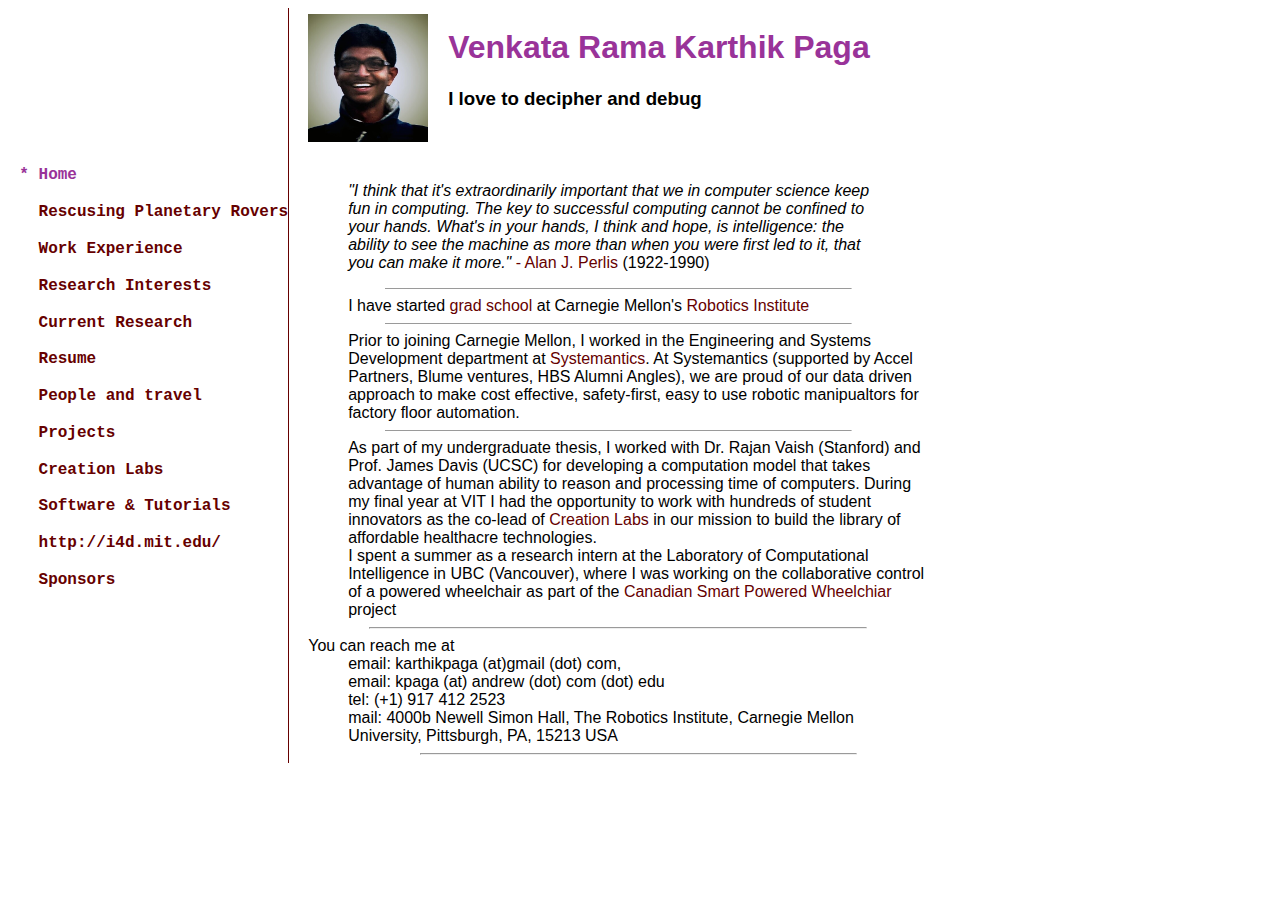
==== index.html @ a5203485 "UBC internship update" ====
<!DOCTYPE HTML PUBLIC "-//IETF//DTD HTML//EN">
<html> <head>

<style type="text/css">
body {
  background: #ffffff;
  font-family: Verdana, Arial, Helvetica, sans-serif;
  font-size: 16px;
  color: #000000;
}
h1 {
  color: #993399;
  font-family: Arial,Helvetica,sans-serif;
  font-size: 24pt;
  font-weight: bold;
  line-height: 120%;
}
pre {
  margin: 0cm 0cm 0.5cm 0.3cm;
  font-family: "Courier New",Courier,monospace;
  font-size: 12pt;
  font-weight: bold;
  color: #993399;
}

h2.separator {
  margin-bottom: 0px;
  border-bottom: 2px solid #999999;
  font-size: 20px;
}
h3.separator {
  margin-bottom: 0px;
  border-bottom: 2px solid #99cc99;
}
h4.separator {
  margin-bottom: 0px;
  border-bottom: 2px solid #99cc99;
}
h5.separator {
  margin-bottom: 0px;
  border-bottom: 2px solid #99cc99;
}
h6.separator {
  margin-bottom: 0px;
  border-bottom: 2px solid #99cc99;
}
img {
  border: 0px;
}
a:hover {
  color: #660000;
  background: #ffee99;
  text-decoration: underline;
}
a:link {
  color: #660000;
  text-decoration: none;
}
a:visited {
  color: #660000;
  text-decoration: none;
}

table.itemlist {
  /* border-top: 1px solid #000000; */
  padding-top: 0px;
  margin-top: 4px;
font-size: 16px;
}

p {
  margin-top: 0;
  margin-bottom: 0;
font-size: 18px;
color:: #000000
}
address {
  line-height: 120%;
  font-family: Arial, Courier,monospace;
  margin-top: 0cm;
  font-size: 8pt;
  margin-bottom: 0.2cm;
  font-style: small;
}
</style>

<title>Karthik Paga's Home Page</title>

    <meta content="Homepage of Venkata Rama KARTHIK Paga" name="description">
    <meta content="Venkata Rama Karthik Paga" name="author">
  </head>
  <body>
    <table style="text-align: left; height: 475px;" border="0" cellpadding="0" cellspacing="0">
      <tbody>
        <tr>
          <td style="vertical-align: top; width: 190px;">
            <table style="text-align: left;" border="0" cellpadding="0" cellspacing="0">
              <tbody>
                <tr>
                  <td style="vertical-align: top; height: 140px;"><br>
                  </td>
                </tr>
              </tbody>
            </table>
            <br>
            <pre>* Home</pre>
	    <pre>  <a href="http://mrsdprojects.ri.cmu.edu/2017teami/">Rescusing Planetary Rovers</a></pre>
	    <pre>  <a href="systemantics_kpaga.htm">Work Experience</a></pre>
            <pre>  <a href="interests.html">Research Interests</a></pre>
            <pre>  <a href="research.html">Current Research</a></pre>
            <pre>  <a href="bio.html">Resume</a></pre>
            <pre>  <a href="blog.html">People and travel</a></pre>
            <pre>  <a href="pprojects.html">Projects</a></pre>
            <pre>  <a href="clab.html">Creation Labs</a>  <br><br>  <a href="tutorials.html">Software & Tutorials</a></pre>
            <pre>  <a href="http://i4d.mit.edu/">http://i4d.mit.edu/</a></pre>
            <pre>  <a href="organizations.html">Sponsors</a></pre>
          </td>
          <td style="width: 1px; background-color: rgb(102, 0, 0); vertical-align: top;"><br>
          </td>
          <td style="width: 19px;"> <br>
          </td>
          <td style="width: 620px;">
            <table border="0" cellpadding="0" cellspacing="0">
              <tbody>
                <tr>
                  <td style="width: 140px; height: 140px;"> <img style="width: 120px; height: 128px;"
                      alt="Karthik Paga"
                      src="Karthik-Paga.jpg"><br>
                  </td>
                  <td>
                    <h1>Venkata Rama Karthik Paga</h1>
                    <h3>I love to decipher and debug</h3>
                  </td>
                </tr>
              </tbody>
            </table>
<link rel="icon" 
      type="image/png" 
      href="Karthik-Paga.jpg">
</head>
<br>

<body>

<!--<p>"My next trick ladies and gentlemen".  </p>
<p> >> Not everyday that you get to design, build and deploy robots.  Project Engineer at  <a href= "https://angel.co/systemantics">Systemantics India Pvt. Ltd.</a> The history behind the incorporation of this company is amazing. Did you know that Systemantics has been providing technical and engineering solutions for more than 20 years now. </p>
<p> Funelled my esearch interests into robot manipulaitons, kinematica and dynamics, motion planning and trajectory planning (love it!), SLAM (really important!)</p>
<p> >> Started training to inch closer to my 10k run goals. Thanks Jagge! </p> 
<p> >> "Innovation happens right at the intersection of various disciplines". Pretty convinced that the technology in industial robots would have much wider impact on healthcare and medical diagnostics.</p>
<p> >>@arxv: Although a technical education in mechanical engineering was the sought out degree, the people and activities in school have circumscribed me with an interdisciplinary education. Being a recipient of a merit degree is fulfilling, but it was only a sneak-peak into the depths of engineering and technology; positive social impact. Looking forward to commence the graduate studies at University of Michigan, Robotics Institute. Go Blue!</p> >
<p> >>@arxv: I am a Senior Student at VIT University, pursuing my bachelors in mechanical engineering.  My current research focuses on autonomous navigation of mobile indoor robots.  I wish to develop machines/ devices which can relate an active engagement between humans and machines, driven towards positive social impact. </p> -->
<p>
<blockquote cite="http://en.wikipedia.org/wiki/Alan_Perlis">
<i>"I think that it's extraordinarily important that we in computer science keep fun in computing.
The key to successful computing cannot be confined to your hands.
What's in your hands, I think and hope, is intelligence: the ability to see the machine as more than when you were first led to it, that you can make it more."
</i><a href= "http://en.wikipedia.org/wiki/Alan_Perlis"> - Alan J. Perlis</a> (1922-1990)
</blockquote>
	<HR size = 1 width = "75%">
</p>
<section>	
<p>
<dd>I have started <a href ="http://mrsdprojects.ri.cmu.edu/2017teami/">grad school</a> at Carnegie Mellon's <a href= "https://www.ri.cmu.edu/ri-people/karthik-paga/">Robotics Institute</a><br>
</a></p>
</section>
	      <HR size = 1 width = "75%">
<section>
<p>
<dd>Prior to joining Carnegie Mellon, I worked in the Engineering and Systems Development department at <a href = "systemantics.com">Systemantics</a>. At Systemantics (supported by Accel Partners, Blume ventures, HBS Alumni Angles), we are proud of our data driven approach to make cost effective, safety-first, easy to use robotic manipualtors for factory floor automation.<br>
</a></p>
</section>
	      <HR size = 1 width = "75%">
<section>
<p>
<dd>As part of my undergraduate thesis, I worked with Dr. Rajan Vaish (Stanford) and Prof. James Davis (UCSC) for developing a computation model that takes advantage of human ability to reason and processing time of computers. During my final year at VIT I had the opportunity to work with hundreds of student innovators as the co-lead of <a href= "http://pagakarthik.github.io/clab.html">Creation Labs</a> in our mission to build the library of affordable healthacre technologies. </a>
<dd>I spent a summer as a research intern at the Laboratory of Computational Intelligence in UBC (Vancouver), where I was working on the collaborative control of a powered wheelchair as part of the <a href= "www.canwheel.org">Canadian Smart Powered Wheelchiar</a> project <br>
</a></p>
</section>	
<HR size = 2 width = "80%">
		   <dt> You can reach me at
         <dd> email: karthikpaga (at)gmail (dot) com,</a>
         <dd> email: kpaga (at) andrew (dot) com (dot) edu</a>
   		   <!--<dd> email: paga (at) cs (dot) ubc (dot) ca,</a> 
   		   <dd> email: venkata (dot) makarthikpaga2011 (at) vit (dot) ac (dot) in</a>-->
      	 	   <dd> tel: (+1) 917 412 2523
          <dd> mail: 4000b Newell Simon Hall, The Robotics Institute, Carnegie Mellon University, Pittsburgh, PA, 15213 USA</a>
   		   <!--<dd> mail: H-356, John F Kennedy Block, VIT University, Vellore, TN-632014-->


</body>
<!--
<table width=100%>
<td> 

<p>For those interested in experimenting the Point cloud library over ROS for robot perception on topics
 such as, euclidean cluster extarction, object pose estimation, sementation (minicut etc.) etc., I have published:

<h4><a href="https://github.com/pagakarthik/perception_pcl/tree/hydro-devel">The ROS tutorials for real time 3D point cloud processing</a></h4>

<p>I will soon update the wiki and tutorial demonstrating a  consolidated pipeline which can ease the simple tasks in robot perception (hobby projects) to identify the object and lablel each in the scene, segmentation, extract features or centroid estimation. These tutorials cover the modules which would form the robot perception tree. Individual explanations have been authored and well documented in their respective tutorials @ http://pointcloud.org. (comments included in respectice source scripts as well) --Happy Robot(ifying)--
</p>
</td>
<td><img src="pcl_logo.png" alt="Point cloud Library" style="width:125px;height:75px"></td>
<td><img src="ROS_logo.png" alt="Robot Operating System" style="width:125px;height:50px"></td>

</table>


<HR size = 2 width = "75%">


<h3>Capstone Project</h3>
<h4>Abstract</h4>
<p>Mobile robots (smart powered wheelchairs) for indoor navigation offer the possibility of
enhanced mobility to a large and growing population (most notably older adults), and a key
feature of such a chair is obstacle recognition and avoidance. Sensors are required to detect
nearby obstacles; however, complete sensor coverage of the immediate neighborhood is
challenging for reasons including financial, computational, aesthetic, user identity and sensor
reliability. However, direct modeling and control of commercial wheelchairs is not possible
because of proprietary internals and interfaces (standard CANBUS protocols). In this work we
design a dynamic egocentric occupancy map which maintains information about local obstacles
even when they are outside the field of view of the sensor system on the basis of a probabilistic
mapping scheme, thus serving as a task specific module. The end result of the SLAM algorithm
is an egocentric polar occupancy grid map published as a point cloud.
</p>
<p>Keywords: information agglomeration matrix, recursive state
estimation, obstacle detection, map estimation without full sensor coverage, bayes filter
algorithm, markov assumption. </p>
<p><a href="summary_of_work.pdf"> Copy of the design report</a>
</p>
This project extends 
"A risk assessment infrastructure for powered wheelchair motion commands without full sensor coverage" work done by Pouria Talebifard et al.,  presented at <a href="https://ras.papercept.net/conferences/conferences/IROS14/program/IROS14_ContentListWeb_4.html"> IROS 2014, Chicago</a>
<HR size = 2 width = "75%">
<h4>Validation</h4>
<table width=100%>
<td>
The first image (left) describes an indoor navigation scene, a static obstacle (blue recycling bin) in the mid way of the robot. The 2nd image (right) depicts (the map) the same scene as perceived by the robot. We can infer that the map generated is a close representation of the ground truth and the algorithm performs well at classifying the navigable space, obstacles and the occluded region. 
<p>The spectral color of each node in the map represents a quantitative value (Belief) which indicates the region around the node to be navigable. Higher the value, greater the likelihood for the region to be obstacle free. 
<p>VIBGYOR: violet-> not navigable...yellow-> equally likely...red-> navigable 
<td><img src="scene.png" alt="original scene" style="width:550px;height:500px"></td>
<td><img src="d1.png" alt="Dynamic Egocentric map" style="width:550px;height:500px"></td>

</table>

<HR size = 2 width = "75%">
<h3> ROBOTS :) </h3>
<table width=100%>
<td> 

Personal and Assistive Robot: Smart powered Wheelchair: Collaborative control (or) shared control policy
<a href= "http://www.canwheel.ca/our-research/current-projects/project-iii/">CanWheel</a> 

</td>
<td><img src="paga.jpg" alt="original scene" style="width:350px;height:300px"></td>
<td> 

PR2 : Personal robot: Research robot 
<a href= "http://caris.mech.ubc.ca/research/experiments/#matthew">Charlie</a> 

</td>
<td><img src="charlie.jpg" alt="PR2" style="width:350px;height:300px"></td>
</table>

<HR size = 2 width = "75%">

<p>
<h2>Suggested Readings: Robotics and Computational intelligence</h2>
<b>
<p>* <a href="http://robots.stanford.edu/papers/thrun.iros01-occmap.pdf">Occupancy Grids, a wonderful reading for beginners (S.Thrun @CMU)</a></p>
<p>* Probablistic Robotics by Wolfram Burgard, Dieter Fox, and Sebastian Thrun</p>
<p>* Springer Handbook of Robotics, editors: Bruno Siciliano, Oussama Khatib </p>
<p>* Handbook of Machine Vision, edited by Alexander Hornberg </p>
<p>* The Bayes Tree: An Algorithmic Foundation for
Probabilistic Robot Mapping, authors: Michael Kaess, Viorela Ila, Richard Roberts and Frank Dellaert</p>
<h4>Discussions</h4>
	<a href="http://www.cs.ubc.ca/nest/lci/robuds/">Robuddies Reading Group [June-August]</a>
</b>
</p>
<p>
<h3>Tutorials</h3>
<b>
* <a href="http://wiki.ros.org/pcl/Tutorials">updated PCl Wiki for ROS_hydro (work done with the Neil Traft and team as part of the PR2-hackathon)</a>
* <a href="https://github.com/pagakarthik/perception_pcl/tree/hydro-devel/pcl_ros_hydro">PCl tutorials for ROS_hydro</a>
</b>
</p>
<HR size = 2 width = "75%">
<p>
<h3>Interesting projects driven towards positive social impact :)</h4>
<b>
<p>Low cost digital microscope wiht fully automated stage, serves the basic purpose of digital microscope. 
 <a href="http://www.instructables.com/id/Low-cost-digital-microscope-with-automated-slide-m/">Instructables</a></p>
<p>Affordable Audio Tactile Speech aids for the deaf and hearing impaired
 <a href="http://i4d.mit.edu/audio-tactile-speech-aids-for-the-deaf-hearing-impaired/">Innovation Centre (http://i4d.mit.edu)</a></p></p>
</b>
</p>
<HR size = 2 width = "75%">

<h2>Organization and Labs</h2>
<p> *<a href="http://www.openprojects.in/">Creation Labs</a></p>
<p> *<a href="http://i4d.mit.edu/">Innovation for Development(http://i4d.mit.edu)</a></p>
<p> *<a href="https://www.cs.ubc.ca/cs-research/lci">Laboratory of Computational Intelligence @UBC,Vancuover</a></p>
<p> *Materials Engineering Laboratory, VIT University Vellore</p>
<p> *<a href="http://makerfest.com/">Maker/ presenter @makerfest_MJFF_2014</a></p>
<p> *<a href="https://www.mitacs.ca/en/programs/globalink/globalink-research-internship">Globalink ambassdor @MITACS</a></p>
<p> *<a href="http://www.thelattice.in/">R&D intern with GLOCAL, medtech team</a></p>
<p> *<a href="http://www.jugaadathon.com/">Jugaadathon~ Proud participant and alumni</a></p>
<p> *<a href="http://www.massgeneralcenterforglobalhealth.org/camtech/">CAMtech</a></p>
<table width=100%>
<td><a href = "http://hackingmedicine.mit.edu/"><img src="http://hackingmedicine.mit.edu/wp-content/uploads/2014/07/blue_logo_large.png" alt="MIT H@cking Medicine" style="width:300px;height:200px"></a></td>
<td><a href = "http://canwheel.org/"><img src="http://med-fom-canwheel.sites.olt.ubc.ca/files/2014/06/canwheel_logo-large.gif" alt="CANWHEEL" style="width:500px;height:200px"></a></td>

<td><a href = "http://www.massgeneralcenterforglobalhealth.org/camtech/"><img src="https://encrypted-tbn0.gstatic.com/images?q=tbn:ANd9GcTdaM_L3_BlHf7dSMj_r0OWhFCwGAN9bqd462QnqmIy1k3S-YVjVQ" alt="CMATech" style="width:500px;height:300px"></a></td>
<!--<td><a href = "http://caris.mech.ubc.ca/"><img src="http://www.sites.mech.ubc.ca/~nshirzad/images/CarisBanner_nosubtitle2.jpg" alt="CARIS Lab @UBC" style="width:400px;height:200px"></a></td> 
</table>

<table width=100%>
<td><a href = "http://ghspl.com/"><img src="http://www.cs.ubc.ca/~shafaei/homepage/images/logoUBC.gif" alt="GLOCAL healthcare" style="width:150px;height:150px"></a></td>
<td><a href = "https://www.cs.ubc.ca/cs-research/lci"><img src="https://www.cs.ubc.ca/sites/default/themes/ubccs/_img/computer-science-logo.png" alt="laboratory of computationl intelligence" style="width:150px;height:150px"></a></td>
<td><a href = "https://www.mitacs.ca/en/programs/globalink"><img src="http://www.sfu.ca/content/sfu/dean-gradstudies/blog/year/2014/02/MitacsGlobalinkMentor/_jcr_content/main_content/image.img.jpg/1391643314542.rendition-small.jpg" alt="Makerfest" style="width:250px;height:200px"></a></td>
<td><a href = "https://www.facebook.com/clabsvit"><img src="http://2.bp.blogspot.com/-l8lRINNRa1A/U1kjQUcNdbI/AAAAAAAAAPE/m_y4oVg81ZM/s1600/blue.png" alt="Creation Labs, VIT" style="width:100px;height:100px"></a></td>
<td><a href = "http://ghspl.com/"><img src="http://ghspl.com/images/logo.jpg" alt="GLOCAL healthcare" style="width:200px;height:100px"></a></td>
<td><a href = "http://i4d.mit.edu/"><img src="http://i4d.mit.edu/wp-content/uploads/2013/04/cropped-innovation-for-development-Logo_min.jpg" alt="Centre for innovation and development" style="width:100px;height:100px"></a></td>

<td><a href = "http://www.makerfest.com/"><img src="http://www.startatsv.com/wp-content/uploads/2013/12/maker_fest_Ah.png" alt="Makerfest" style="width:100px;height:100px"></a></td>
</table>
-->
<HR size = 2 width = "75%">

<!--<address>

<p>
Created 23 October 2014.<br>
Last updated 11 January 2015.<br>

Created and maintained by <a
HREF="http://pagakarthik.github.io/">Karthik Paga</a>.

</address>-->
</body>
</html>
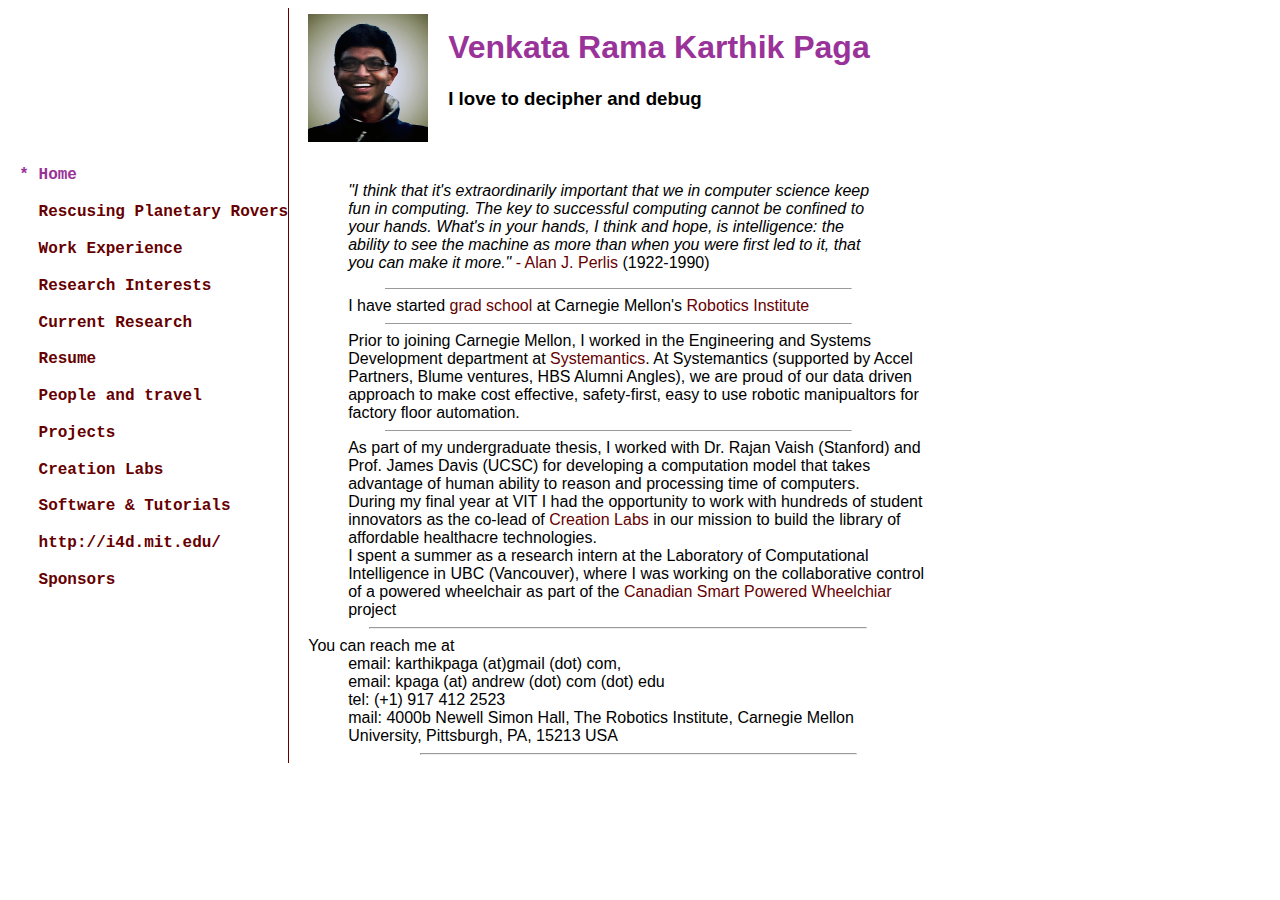
==== commit 4e488635: "breaking the edu part in to few lines" ====
--- a/index.html
+++ b/index.html
@@ -172,7 +172,8 @@
 	      <HR size = 1 width = "75%">
 <section>
 <p>
-<dd>As part of my undergraduate thesis, I worked with Dr. Rajan Vaish (Stanford) and Prof. James Davis (UCSC) for developing a computation model that takes advantage of human ability to reason and processing time of computers. During my final year at VIT I had the opportunity to work with hundreds of student innovators as the co-lead of <a href= "http://pagakarthik.github.io/clab.html">Creation Labs</a> in our mission to build the library of affordable healthacre technologies. </a>
+<dd>As part of my undergraduate thesis, I worked with Dr. Rajan Vaish (Stanford) and Prof. James Davis (UCSC) for developing a computation model that takes advantage of human ability to reason and processing time of computers. </a>
+<dd>During my final year at VIT I had the opportunity to work with hundreds of student innovators as the co-lead of <a href= "http://pagakarthik.github.io/clab.html">Creation Labs</a> in our mission to build the library of affordable healthacre technologies. </a>
 <dd>I spent a summer as a research intern at the Laboratory of Computational Intelligence in UBC (Vancouver), where I was working on the collaborative control of a powered wheelchair as part of the <a href= "www.canwheel.org">Canadian Smart Powered Wheelchiar</a> project <br>
 </a></p>
 </section>	
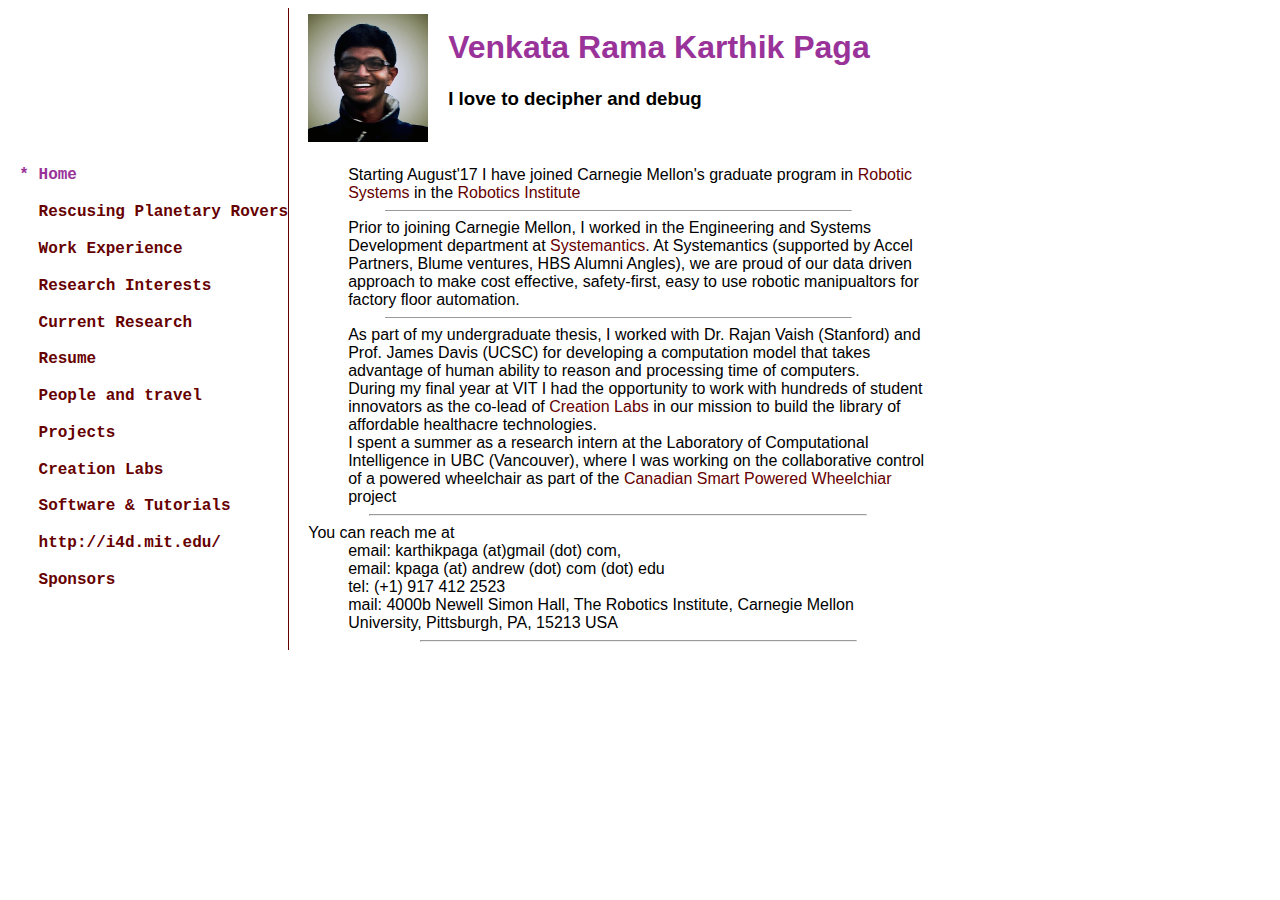
==== commit ff3fd6d2: "formatting line spacing in edu section" ====
--- a/index.html
+++ b/index.html
@@ -150,17 +150,17 @@
 <p> >>@arxv: Although a technical education in mechanical engineering was the sought out degree, the people and activities in school have circumscribed me with an interdisciplinary education. Being a recipient of a merit degree is fulfilling, but it was only a sneak-peak into the depths of engineering and technology; positive social impact. Looking forward to commence the graduate studies at University of Michigan, Robotics Institute. Go Blue!</p> >
 <p> >>@arxv: I am a Senior Student at VIT University, pursuing my bachelors in mechanical engineering.  My current research focuses on autonomous navigation of mobile indoor robots.  I wish to develop machines/ devices which can relate an active engagement between humans and machines, driven towards positive social impact. </p> -->
 <p>
-<blockquote cite="http://en.wikipedia.org/wiki/Alan_Perlis">
+<!--<blockquote cite="http://en.wikipedia.org/wiki/Alan_Perlis">
 <i>"I think that it's extraordinarily important that we in computer science keep fun in computing.
 The key to successful computing cannot be confined to your hands.
 What's in your hands, I think and hope, is intelligence: the ability to see the machine as more than when you were first led to it, that you can make it more."
 </i><a href= "http://en.wikipedia.org/wiki/Alan_Perlis"> - Alan J. Perlis</a> (1922-1990)
 </blockquote>
-	<HR size = 1 width = "75%">
+	<HR size = 1 width = "75%">-->
 </p>
 <section>	
 <p>
-<dd>I have started <a href ="http://mrsdprojects.ri.cmu.edu/2017teami/">grad school</a> at Carnegie Mellon's <a href= "https://www.ri.cmu.edu/ri-people/karthik-paga/">Robotics Institute</a><br>
+<dd>Starting August'17 I have joined Carnegie Mellon's graduate program in <a href="http://mrsd.ri.cmu.edu/">Robotic Systems</a> in the <a href= "https://www.ri.cmu.edu/ri-people/karthik-paga/">Robotics Institute</a><br>
 </a></p>
 </section>
 	      <HR size = 1 width = "75%">
@@ -173,7 +173,9 @@
 <section>
 <p>
 <dd>As part of my undergraduate thesis, I worked with Dr. Rajan Vaish (Stanford) and Prof. James Davis (UCSC) for developing a computation model that takes advantage of human ability to reason and processing time of computers. </a>
+<dd> </a>
 <dd>During my final year at VIT I had the opportunity to work with hundreds of student innovators as the co-lead of <a href= "http://pagakarthik.github.io/clab.html">Creation Labs</a> in our mission to build the library of affordable healthacre technologies. </a>
+<dd> </a>
 <dd>I spent a summer as a research intern at the Laboratory of Computational Intelligence in UBC (Vancouver), where I was working on the collaborative control of a powered wheelchair as part of the <a href= "www.canwheel.org">Canadian Smart Powered Wheelchiar</a> project <br>
 </a></p>
 </section>	
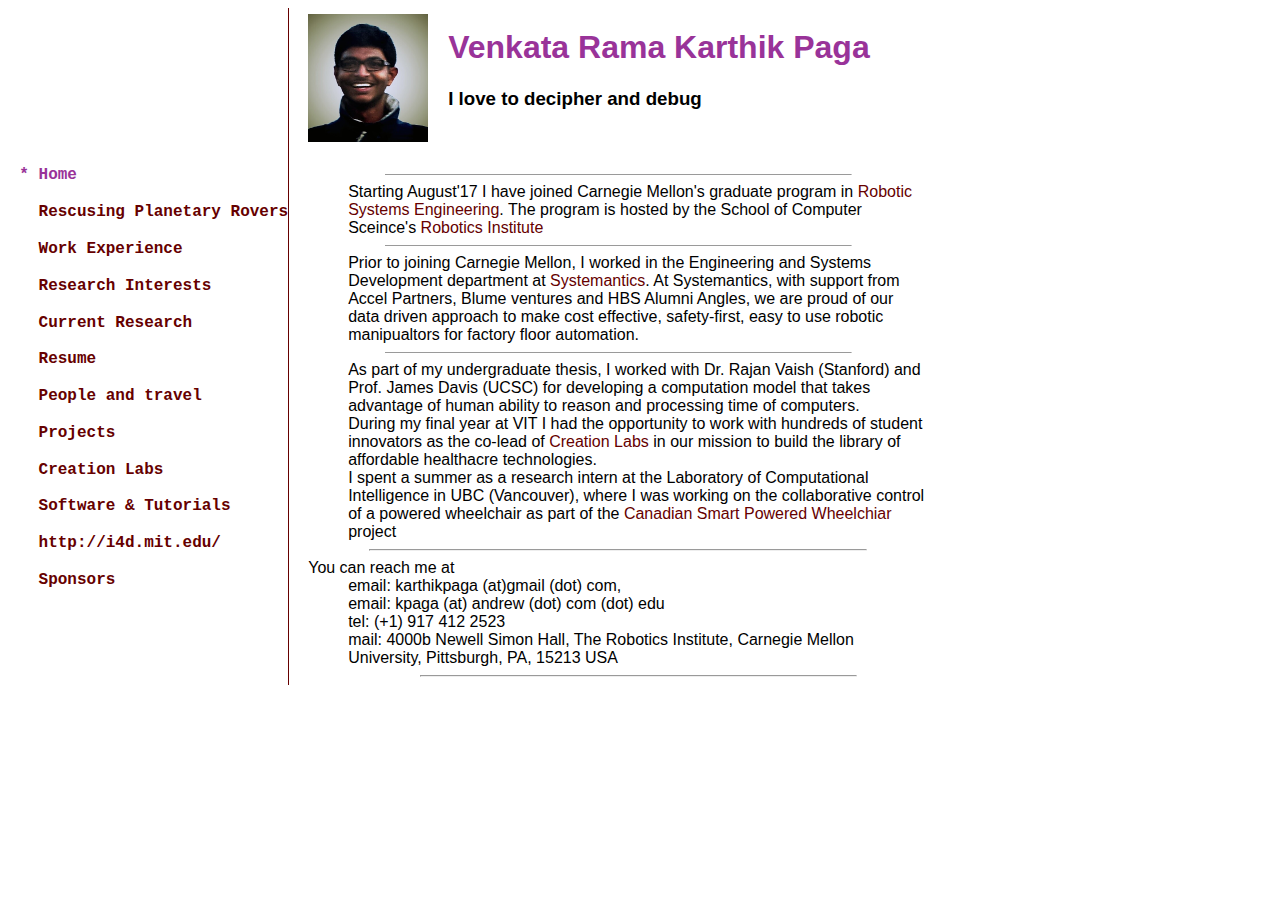
==== commit bf90f471: "CMU and edu formatting" ====
--- a/index.html
+++ b/index.html
@@ -155,27 +155,27 @@
 The key to successful computing cannot be confined to your hands.
 What's in your hands, I think and hope, is intelligence: the ability to see the machine as more than when you were first led to it, that you can make it more."
 </i><a href= "http://en.wikipedia.org/wiki/Alan_Perlis"> - Alan J. Perlis</a> (1922-1990)
-</blockquote>
-	<HR size = 1 width = "75%">-->
+</blockquote>-->
+	<HR size = 1 width = "75%">
 </p>
 <section>	
 <p>
-<dd>Starting August'17 I have joined Carnegie Mellon's graduate program in <a href="http://mrsd.ri.cmu.edu/">Robotic Systems</a> in the <a href= "https://www.ri.cmu.edu/ri-people/karthik-paga/">Robotics Institute</a><br>
+<dd>Starting August'17 I have joined Carnegie Mellon's graduate program in <a href="http://mrsd.ri.cmu.edu/">Robotic Systems Engineering</a>. The program is hosted by the School of Computer Sceince's <a href= "https://www.ri.cmu.edu/ri-people/karthik-paga/">Robotics Institute</a><br>
 </a></p>
 </section>
 	      <HR size = 1 width = "75%">
 <section>
 <p>
-<dd>Prior to joining Carnegie Mellon, I worked in the Engineering and Systems Development department at <a href = "systemantics.com">Systemantics</a>. At Systemantics (supported by Accel Partners, Blume ventures, HBS Alumni Angles), we are proud of our data driven approach to make cost effective, safety-first, easy to use robotic manipualtors for factory floor automation.<br>
+<dd>Prior to joining Carnegie Mellon, I worked in the Engineering and Systems Development department at <a href = "systemantics.com">Systemantics</a>. At Systemantics, with support from Accel Partners, Blume ventures and HBS Alumni Angles, we are proud of our data driven approach to make cost effective, safety-first, easy to use robotic manipualtors for factory floor automation.<br>
 </a></p>
 </section>
 	      <HR size = 1 width = "75%">
 <section>
 <p>
 <dd>As part of my undergraduate thesis, I worked with Dr. Rajan Vaish (Stanford) and Prof. James Davis (UCSC) for developing a computation model that takes advantage of human ability to reason and processing time of computers. </a>
-<dd> </a>
+<dd>          </a>
 <dd>During my final year at VIT I had the opportunity to work with hundreds of student innovators as the co-lead of <a href= "http://pagakarthik.github.io/clab.html">Creation Labs</a> in our mission to build the library of affordable healthacre technologies. </a>
-<dd> </a>
+<dd>          </a>
 <dd>I spent a summer as a research intern at the Laboratory of Computational Intelligence in UBC (Vancouver), where I was working on the collaborative control of a powered wheelchair as part of the <a href= "www.canwheel.org">Canadian Smart Powered Wheelchiar</a> project <br>
 </a></p>
 </section>	
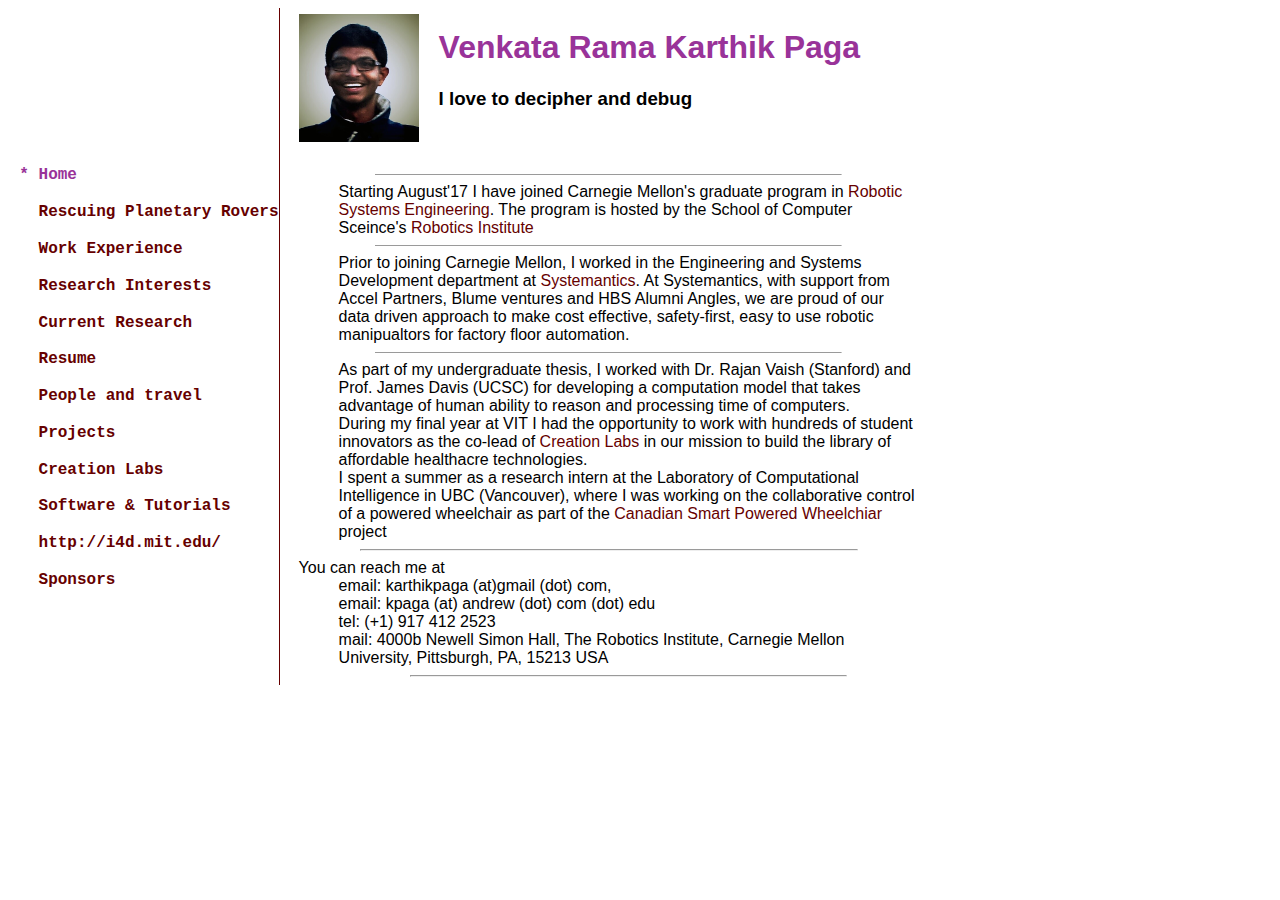
==== commit e67ae653: "spelling mistakes <rescuing>" ====
--- a/index.html
+++ b/index.html
@@ -104,7 +104,7 @@
             </table>
             <br>
             <pre>* Home</pre>
-	    <pre>  <a href="http://mrsdprojects.ri.cmu.edu/2017teami/">Rescusing Planetary Rovers</a></pre>
+	    <pre>  <a href="http://mrsdprojects.ri.cmu.edu/2017teami/">Rescuing Planetary Rovers</a></pre>
 	    <pre>  <a href="systemantics_kpaga.htm">Work Experience</a></pre>
             <pre>  <a href="interests.html">Research Interests</a></pre>
             <pre>  <a href="research.html">Current Research</a></pre>
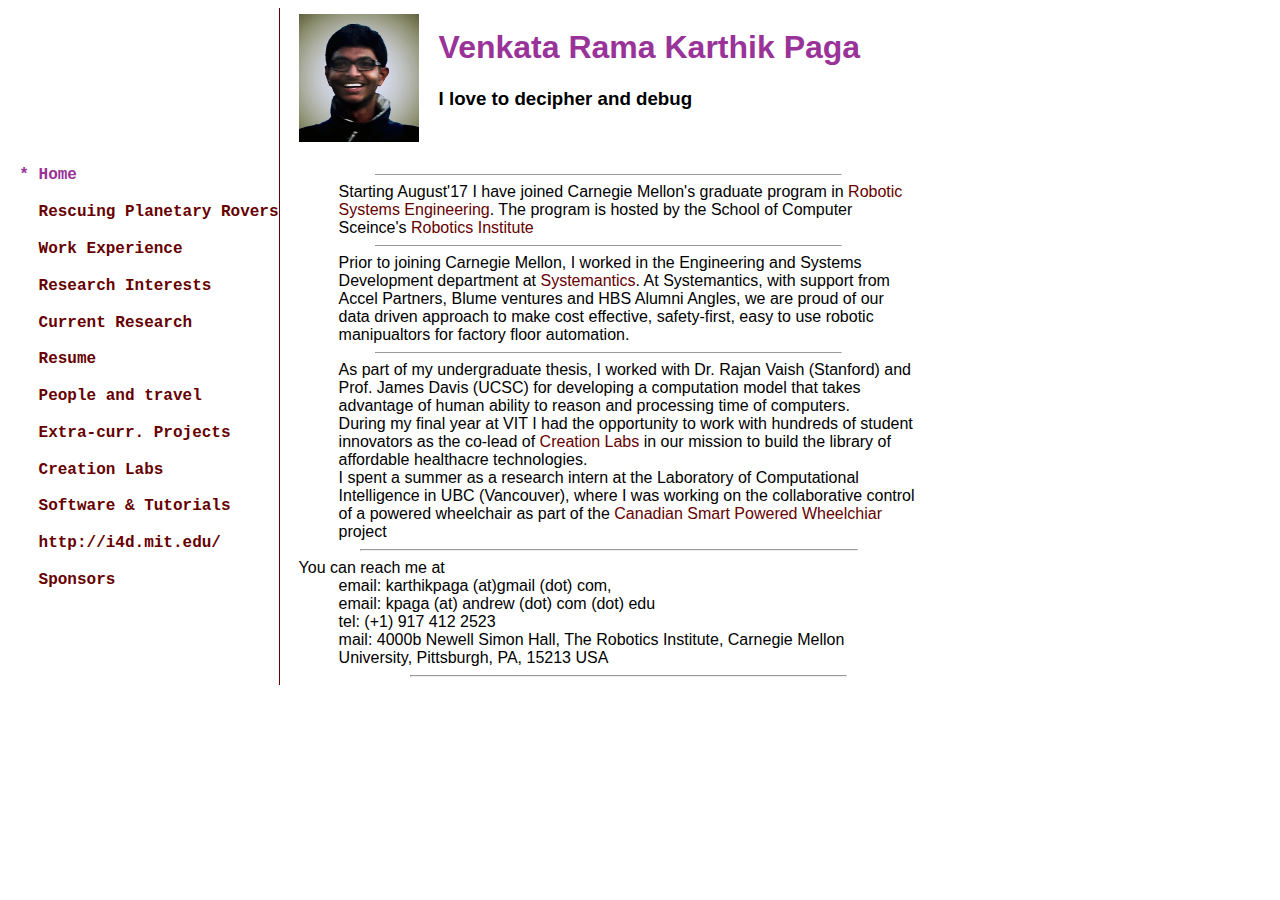
==== commit 6b3aca92: "projects to extra-curricular projects" ====
--- a/index.html
+++ b/index.html
@@ -110,7 +110,7 @@
             <pre>  <a href="research.html">Current Research</a></pre>
             <pre>  <a href="bio.html">Resume</a></pre>
             <pre>  <a href="blog.html">People and travel</a></pre>
-            <pre>  <a href="pprojects.html">Projects</a></pre>
+            <pre>  <a href="projects.html">Extra-curr. Projects</a></pre>
             <pre>  <a href="clab.html">Creation Labs</a>  <br><br>  <a href="tutorials.html">Software & Tutorials</a></pre>
             <pre>  <a href="http://i4d.mit.edu/">http://i4d.mit.edu/</a></pre>
             <pre>  <a href="organizations.html">Sponsors</a></pre>
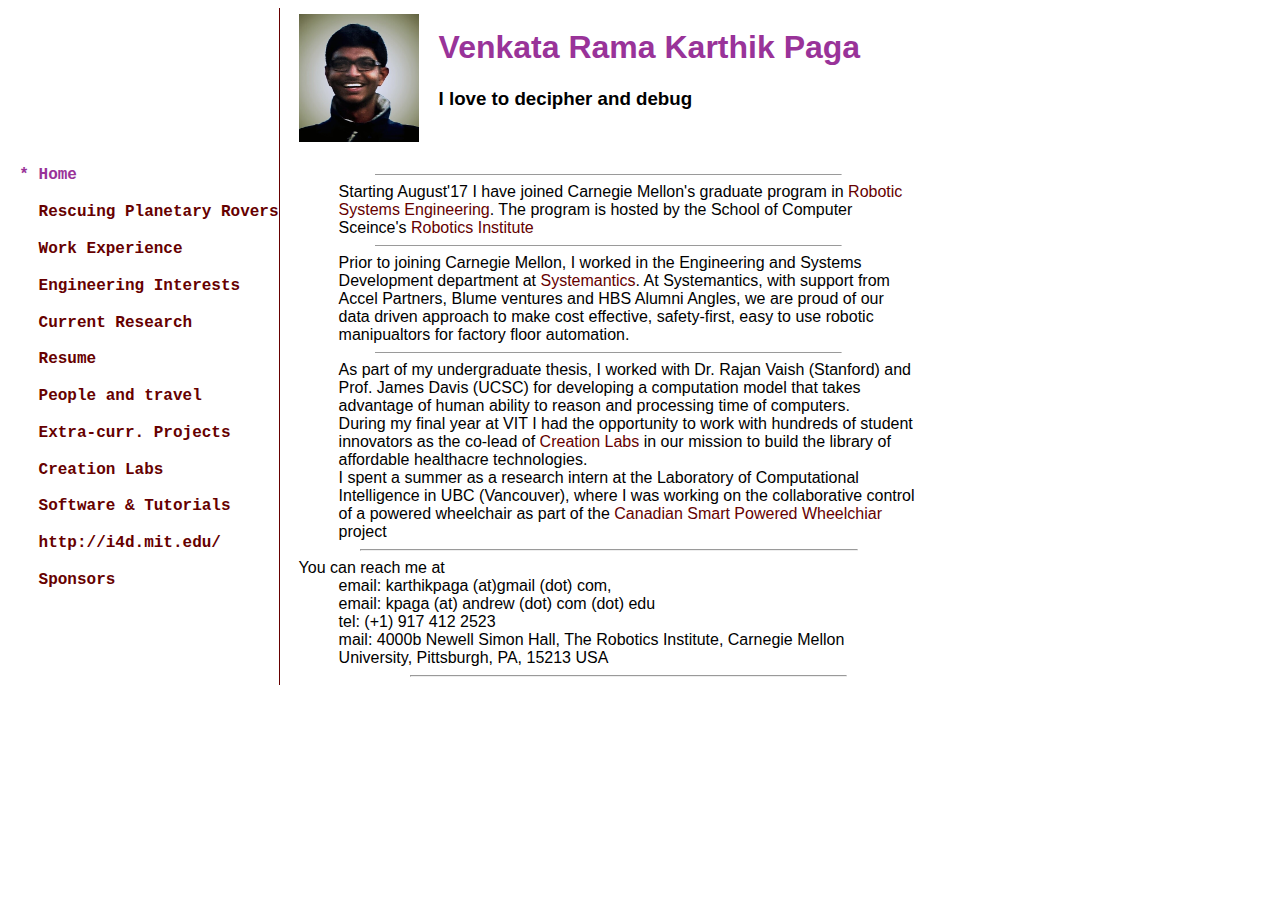
==== commit a6f931ae: "research to engineering" ====
--- a/index.html
+++ b/index.html
@@ -106,7 +106,7 @@
             <pre>* Home</pre>
 	    <pre>  <a href="http://mrsdprojects.ri.cmu.edu/2017teami/">Rescuing Planetary Rovers</a></pre>
 	    <pre>  <a href="systemantics_kpaga.htm">Work Experience</a></pre>
-            <pre>  <a href="interests.html">Research Interests</a></pre>
+            <pre>  <a href="interests.html">Engineering Interests</a></pre>
             <pre>  <a href="research.html">Current Research</a></pre>
             <pre>  <a href="bio.html">Resume</a></pre>
             <pre>  <a href="blog.html">People and travel</a></pre>
